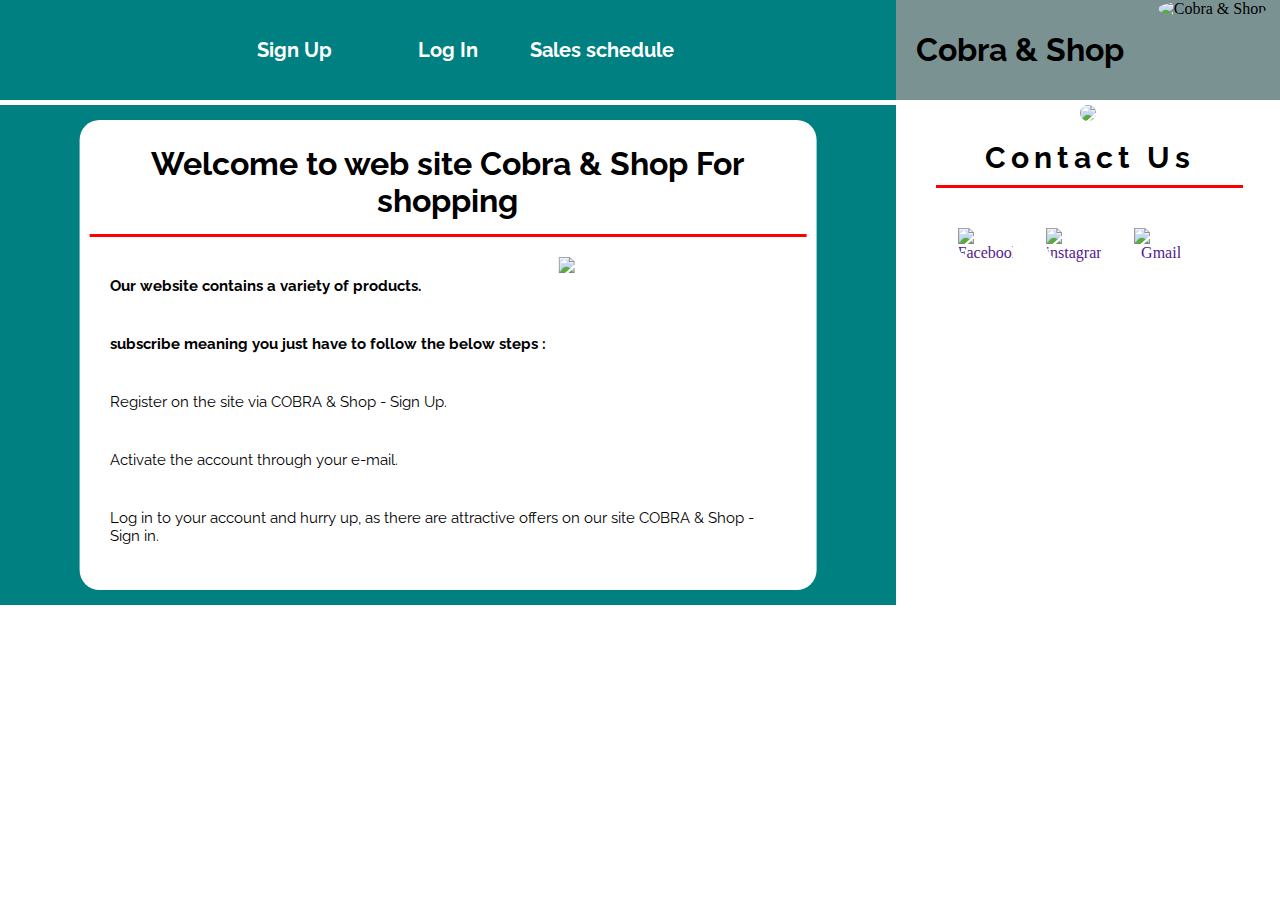
==== index.html @ 3890a8e5 "Add files via upload" ====
<!DOCTYPE html>
<html lang="en">
<head>
    <meta charset="UTF-8">
    <meta name="viewport" content="width=device-width, initial-scale=1.0">
    <title>Cobra & Shop - Home</title>
    <link rel="stylesheet" href="style.css">
    <link href="https://fonts.googleapis.com/css2?family=Raleway&display=swap" rel="stylesheet">
    <link rel="icon" href="img/logo.PNG">
    <link rel="shortcut" href="img/logo.PNG">
    <link rel="appel-touch-icon" href="img/logo.PNG">
</head>
<body>
    <header>
        <span id="spntop">
            
            <img src="img/logo.PNG" alt="Cobra & Shop" title="Cobra & Shop" id="logotop">
            <h1 id="h1top">Cobra & Shop</h1>
        </span>
        <nav>
            <ul>
                <li> <a href="index3.html" target="_blank"> Sign Up </a> </li>
                <li> <a href="index2.html" target="_blank"> Log In </a> </li>
                <li> <a href="index4.html" target="_blank"> Sales schedule </a> </li>
            </ul>
        </nav>
    </header>
    <main>
        <article id="art1main">
            <div id="divid">
             <h1 id="h1div">
                Welcome to web site Cobra & Shop For shopping
             </h1>
                <img src="img/mainart.PNG">
                 <p><strong>Our website contains a variety of products.</strong></p>
                 <p><strong> subscribe meaning you just have to follow the below steps :</strong></p>
                <p>Register on the site via COBRA & Shop - Sign Up.</p>
                <p>Activate the account through your e-mail.</p>
                <p>Log in to your account and hurry up, as there are attractive offers on our site COBRA & Shop - Sign in.</p>
          </div>
        </article>
<aside>
    <img src="img/aside.jpg"  id="imgzbi">
   <h1 id="h1cntus"> Contact Us </h1>
    <div id="asidediv">
  <a href=""> <img src="img/facebook.png" title="Facebook" class="pipi"> </a>
  <a href=""> <img src="img/instagram.png" title="instagram" class="pipi"> </a>
  <a href=""> <img src="img/gmail.png" title="Gmail"class="pipi"> </a>
    </div>
</aside>

    </main>
</body>
</html>
---- style.css ----
*{
    margin: 0 ;
    padding: 0 ;
}
header{
    width: 100% ;
    height: 100px ;
    background-color: teal ;
    text-align: center;
}
#spntop{
    width: 30%;
    height: 100%;
    float: right;
    background-color: rgba(151, 150, 150, 0.815);
  

}
#h1top{
    float: left;
    line-height: 100px;
    cursor: pointer;
    padding: 0px 20px;
    font-family: 'Raleway', sans-serif ;
}
#logotop{
    height: 100%;
    border-radius: 50%;
    cursor: pointer;
  

}
nav{
    width: 70%;

}
nav a{
    text-decoration: none;
    color: white;
    display: inline-block;
    font-family: 'Raleway', sans-serif ;
}
nav li {
    display: inline-block;
    line-height: 100px;
    width:150px;
    text-align: center;
    background-color: teal;
    font-weight: bold;
    font-size: 20px;
}
nav a:hover {
      background-color: white;
      color: #111;
      width: 100%;
      height: 100%;
}
main{
    width: 100%;
    height: 500px;
    background-color: teal;
    border-top: 5px solid white;
    float: right;
    animation-name:ChangeBackground ;
    animation-duration: 5s;
    animation-iteration-count: infinite;
}
aside {
    width: 30%;
    height: 100%;
    background-color: white;
    text-align: center;
    float: left;
}
aside img{
    width: 75%;
    border-radius: 20px;
    cursor: pointer;

}
#asidediv{
    width:80%;
    height: 100px;
    background-color: rgba(255, 255, 255, 0);
    display: flex;
    justify-content: center;
    margin-left: 40px;
    border-radius: 20px;
    text-align: center;
}
#h1cntus{
    font-size: 30px;
    width: 80%;
    letter-spacing: 5px;
    border-bottom: 3px solid red;
   margin-left:40px ;
   margin-bottom:20px;
   margin-top: 15px;
   padding-bottom: 10px;
    font-family: 'Raleway', sans-serif ;
     
    }
#asidediv img{
    width:55px;
    

}
#imgzbi{
   width: 50%; 

}
#asidediv img:hover{
    width: 65px;
    

}

#art1main{
    width:70% ;
    height: 500px;
    float: left;
    position: relative;
    border-radius: 15px;
    margin-bottom: 100px;
}


#divid{
    padding: 10px;
    width: 80%;
    height: 450px;
    position: absolute;
    background-color: rgb(255, 255, 255);
    left: 50%;
    top: 50%;
    transform: translate(-50% , -50%);
    border-radius: 20px;
}
#h1div{
    text-align: center;
    padding-top: 15px;
    padding-bottom: 15px;
    font-family: 'Raleway', sans-serif ;
    border-bottom: 3px solid red;
    
}
div p{
    padding: 20px;
  transform: translate(0%,20px);
  font-size: 15px;
  font-family: 'Raleway', sans-serif ;
}
div img{
    width: 30%;
    float: right;
    padding-right:33px ;
    padding-top:20px ;
}













@keyframes ChangeBackground{
    0%{
        background-color: rgb(3, 161, 161);

    }
    50%{
        background-color: rgb(6, 88, 88);
    }
    100%{
        background-color: rgba(16, 165, 165, 0);
    }
}

@media only screen and (min-width:1000px) and (max-width:1170px){
    #spntop{
        width: 35%;
    }
    #art1main{
        width: 65%;
    }
    aside{
        width: 35%;
    }
}
@media only screen and (max-width:1056px){
    #art1main{
        width: 60%;
        font-size: 10px;
    }
    aside{
        width: 40%;
    }
}
@media only screen and (max-width:1000px){
    #spntop{
        width: 40%;
    }
    #art1main{
        width: 60%;
        font-size: 10px;
    }
    aside{
        width: 40%;
    }
}
@media only screen and (max-width:870px){
    header{
        height: auto;
    }
    #spntop{
        width: 100%;
    }   
    #art1main{
        width: 90%;
        font-size: 10px;

    
    }

    aside{
        width: 100%;
        margin-bottom: 100px;

    
      
    }

}
@media only screen and (max-width:672px){
    
    aside{
        width: 100%;
       
    }
    #art1main{
        width: 100%;
    
        
    }
    nav{
        width: 100%;
      
    }
    #h1top{
        float: none;
    }
    #spntop{
        text-align: center;
    }


}
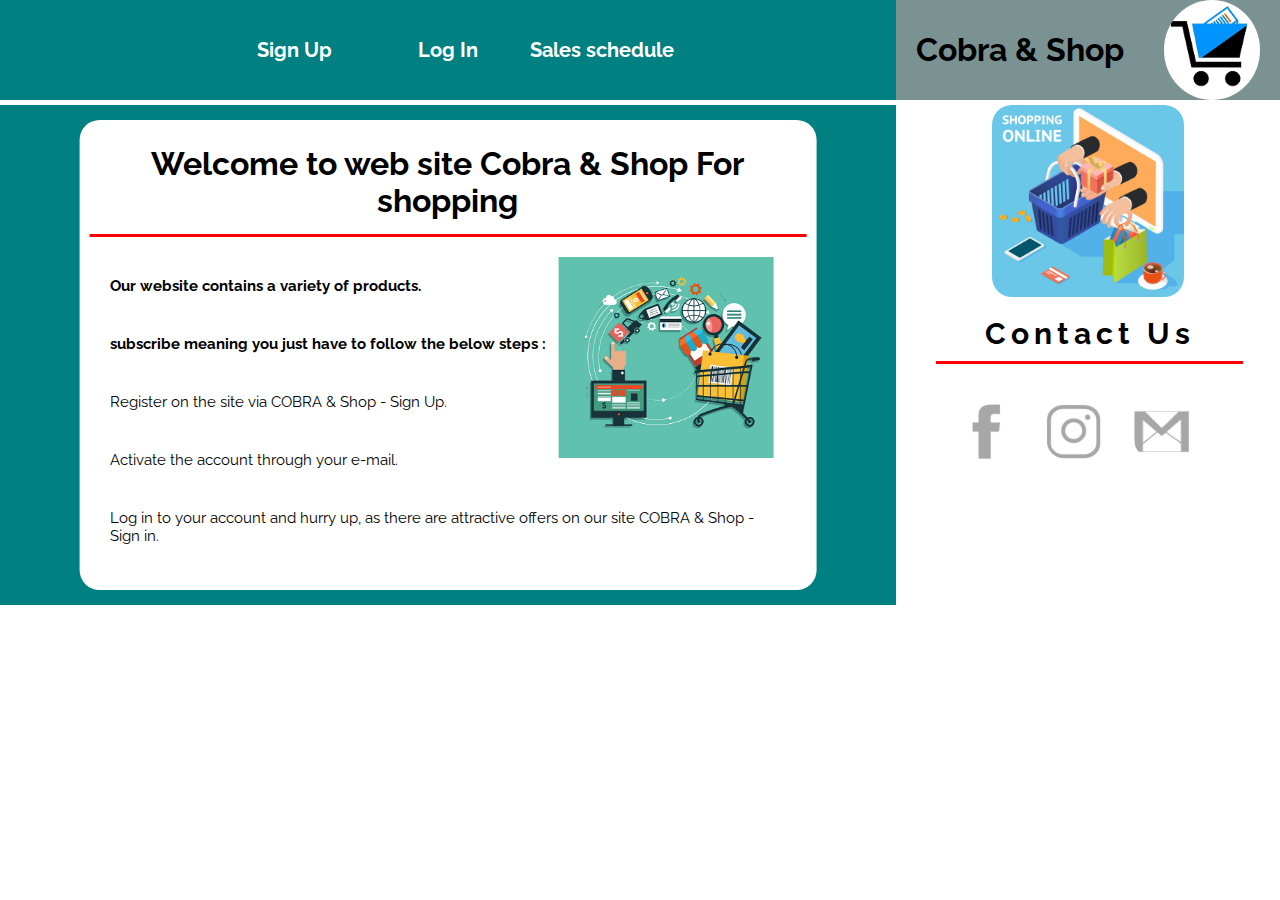
==== commit 90200254: "Update index.html" ====
--- a/index.html
+++ b/index.html
@@ -6,15 +6,15 @@
     <title>Cobra & Shop - Home</title>
     <link rel="stylesheet" href="style.css">
     <link href="https://fonts.googleapis.com/css2?family=Raleway&display=swap" rel="stylesheet">
-    <link rel="icon" href="img/logo.PNG">
-    <link rel="shortcut" href="img/logo.PNG">
-    <link rel="appel-touch-icon" href="img/logo.PNG">
+    <link rel="icon" href="logo.PNG">
+    <link rel="shortcut" href="logo.PNG">
+    <link rel="appel-touch-icon" href="logo.PNG">
 </head>
 <body>
     <header>
         <span id="spntop">
             
-            <img src="img/logo.PNG" alt="Cobra & Shop" title="Cobra & Shop" id="logotop">
+            <img src="logo.PNG" alt="Cobra & Shop" title="Cobra & Shop" id="logotop">
             <h1 id="h1top">Cobra & Shop</h1>
         </span>
         <nav>
@@ -31,7 +31,7 @@
              <h1 id="h1div">
                 Welcome to web site Cobra & Shop For shopping
              </h1>
-                <img src="img/mainart.PNG">
+                <img src="mainart.PNG">
                  <p><strong>Our website contains a variety of products.</strong></p>
                  <p><strong> subscribe meaning you just have to follow the below steps :</strong></p>
                 <p>Register on the site via COBRA & Shop - Sign Up.</p>
@@ -40,15 +40,15 @@
           </div>
         </article>
 <aside>
-    <img src="img/aside.jpg"  id="imgzbi">
+    <img src="aside.jpg"  id="imgzbi">
    <h1 id="h1cntus"> Contact Us </h1>
     <div id="asidediv">
-  <a href=""> <img src="img/facebook.png" title="Facebook" class="pipi"> </a>
-  <a href=""> <img src="img/instagram.png" title="instagram" class="pipi"> </a>
-  <a href=""> <img src="img/gmail.png" title="Gmail"class="pipi"> </a>
+  <a href=""> <img src="facebook.png" title="Facebook" class="pipi"> </a>
+  <a href=""> <img src="instagram.png" title="instagram" class="pipi"> </a>
+  <a href=""> <img src="gmail.png" title="Gmail"class="pipi"> </a>
     </div>
 </aside>
 
     </main>
 </body>
-</html>+</html>
